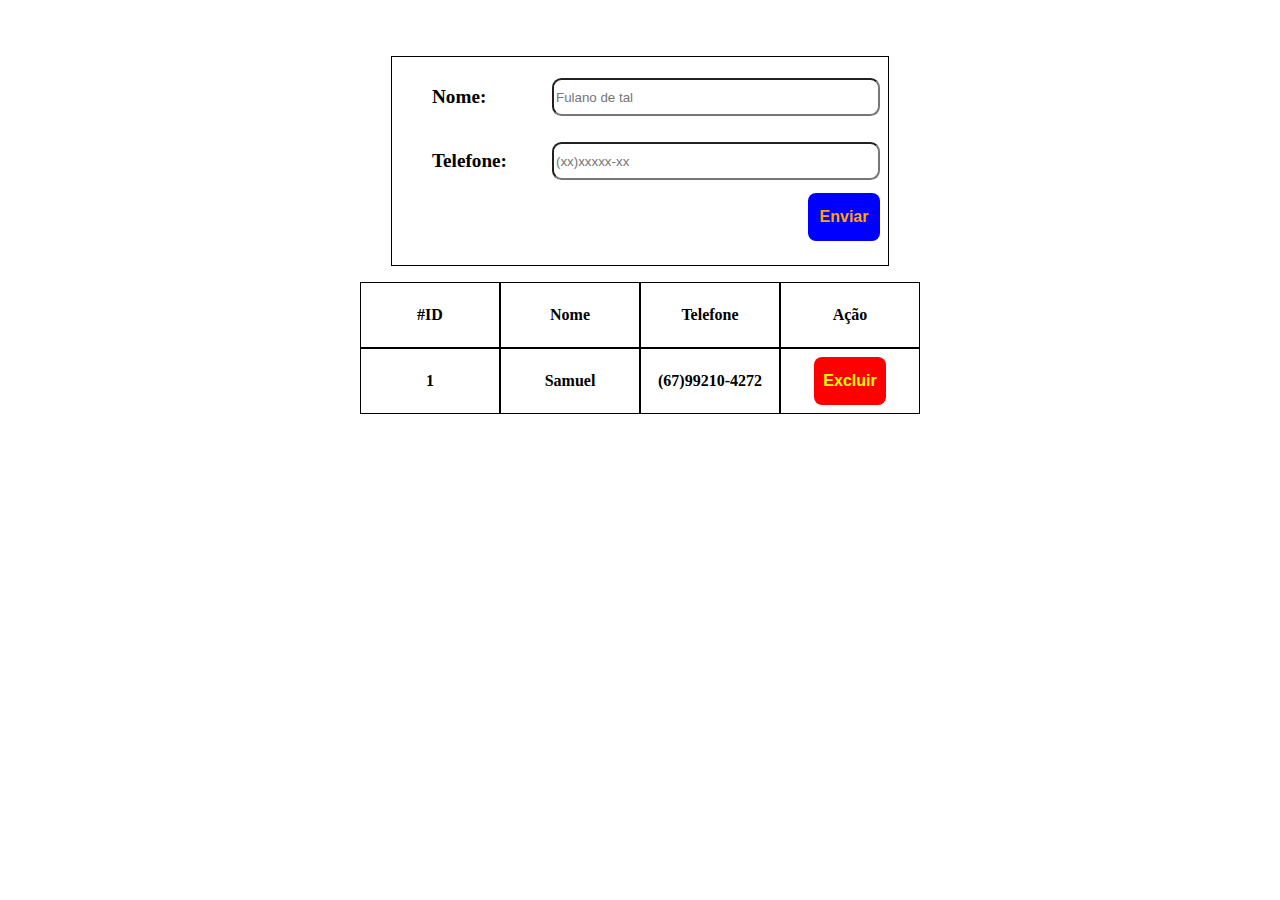
==== tabelajs/index.html @ 23f2e240 "Add files via upload" ====
<!DOCTYPE html>
<html lang="en">
<head>
    <meta charset="UTF-8">
    <meta name="viewport" content="width=device-width, initial-scale=1.0">
    <title>Form</title>
    <link rel="stylesheet" href="style.css">
</head>
<body>
    <div class="container">
        <form action="" class="form">
            <div class="inputs">
                <label for="txtNome">Nome: </label>
                <input type="text" name="txtNome" id="txtNome" placeholder="Fulano de tal">
            </div>
            <div class="inputs">
                    <label for="txtTel">Telefone: </label>
                    <input type="telefone" name="txtFone" id="txtFone" placeholder="(xx)xxxxx-xx">
            </div>
                <div class="button">
                    <button type="submit" class="enviar">Enviar</button>
                </div>
        </form>

        <div class="table" id="table">
            <div class="thead">
                <div class="tcell">#ID</div>
                <div class="tcell">Nome</div>
                <div class="tcell">Telefone</div>
                <div class="tcell">Ação</div>
            </div>
            <div class="tbody" id="table">
                <div class="tcell">1</div>
                <div class="tcell">Samuel</div>
                <div class="tcell">(67)99210-4272</div>
                <div class="tcell"><button>Excluir</button></div>
            </div>
        </div>
    </div>
</body>

<script src="script.js"></script>
</html>
---- tabelajs/style.css ----
.container {
    display: flex;
    align-items: center;
    justify-content: center;
    flex-direction: column;
    padding-top: 3rem;
    gap: 1rem;
    font-size: 1.2rem;
}

  .container .form {
    display: grid;
    grid-template-rows: repeat(3, 1fr);
    width: 30rem;
    height: 12rem;
    border: solid 1px black;
    padding: .5rem;
  }

  .container .form .inputs {
    display: flex;
    align-items: center;
    justify-content: space-between;
    font-weight: 600;
    margin-left: 2rem;
  }

  .container .form .inputs input{
    width: 20rem;
    height: 2rem;
    border-radius: .6rem;
  }

  .container .button{
    display: flex;
    justify-content: flex-end;
  }

  .container .button button{
    color: orange;
    background: blue;
  }

  .container button{
      width: 4.5rem;
      height: 3rem;
      font-size: 1rem;
      border-radius: .5rem;
      border: none;
      font-weight: 700;
  }


   .table {
       display: grid;
       grid-template-rows: 1fr 1fr;
       width: 35rem;
       font-weight: 600;
    
   }

   .table .thead,
   .table .tbody {
       display: grid;
       grid-template-columns: repeat(4, 1fr);
   }

   .tcell {
       display: flex;
       align-items: center;
       justify-content: center;
       font-size: 1rem;
       border: 1px solid black;
       padding: .5rem;
   }

   .tcell button{
    color: yellow;
    background: red;
   }
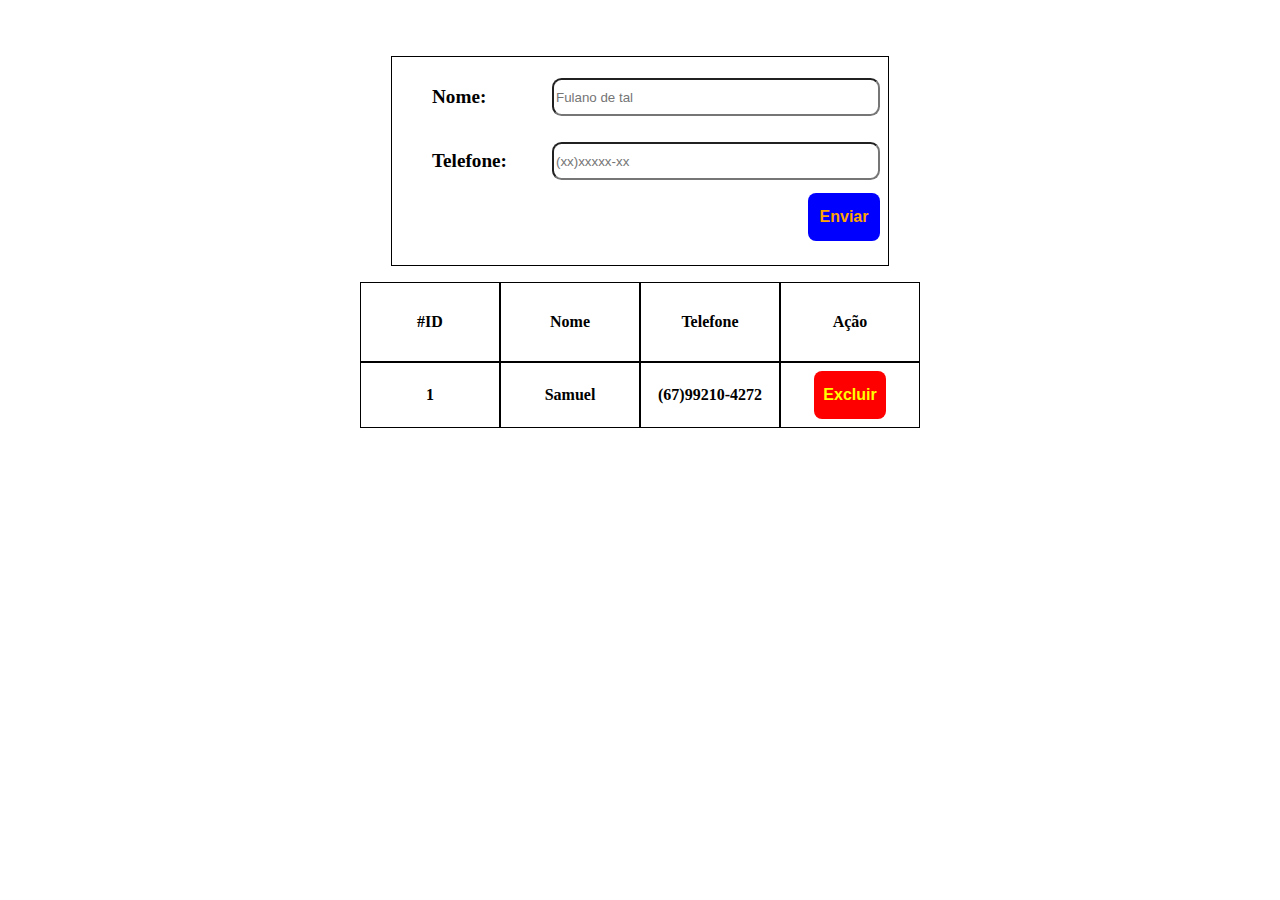
==== commit fc549eb0: "resolvendo a tarefa do dia 22" ====
--- a/tabelajs/index.html
+++ b/tabelajs/index.html
@@ -30,10 +30,12 @@
                 <div class="tcell">Ação</div>
             </div>
             <div class="tbody" id="table">
+                <div class="linhacontato">
                 <div class="tcell">1</div>
                 <div class="tcell">Samuel</div>
                 <div class="tcell">(67)99210-4272</div>
                 <div class="tcell"><button>Excluir</button></div>
+            </div>
             </div>
         </div>
     </div>
--- a/tabelajs/style.css
+++ b/tabelajs/style.css
@@ -53,14 +53,14 @@
 
    .table {
        display: grid;
-       grid-template-rows: 1fr 1fr;
+       grid-template-rows: 5rem 1fr;
        width: 35rem;
        font-weight: 600;
     
    }
 
    .table .thead,
-   .table .tbody {
+   .table .linhacontato {
        display: grid;
        grid-template-columns: repeat(4, 1fr);
    }
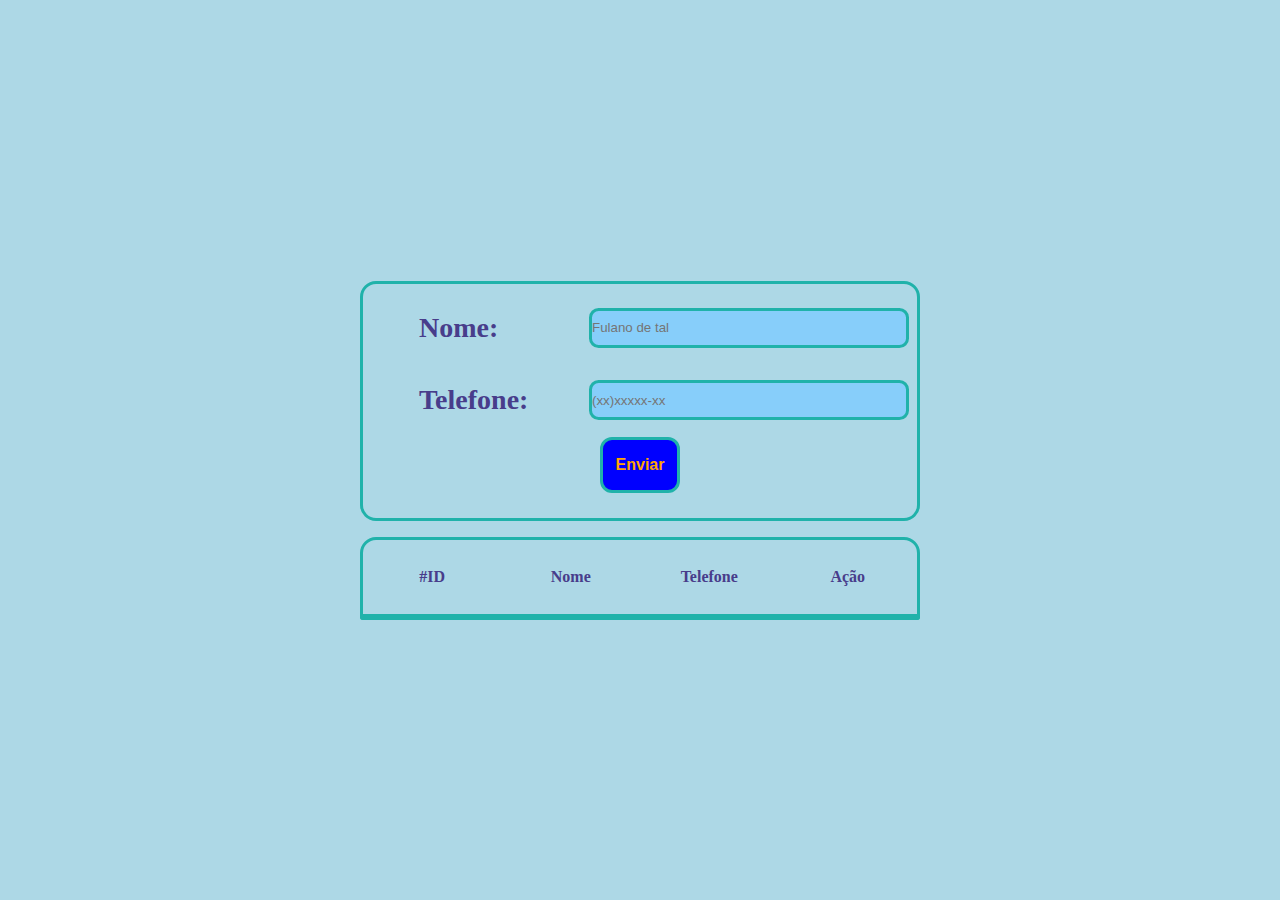
==== commit 6ea410d1: "TERMINANDO TUDO ATE STILIZEI" ====
--- a/tabelajs/index.html
+++ b/tabelajs/index.html
@@ -30,12 +30,12 @@
                 <div class="tcell">Ação</div>
             </div>
             <div class="tbody" id="table">
-                <div class="linhacontato">
+                <!--<div class="linhacontato">
                 <div class="tcell">1</div>
                 <div class="tcell">Samuel</div>
                 <div class="tcell">(67)99210-4272</div>
                 <div class="tcell"><button>Excluir</button></div>
-            </div>
+            </div>-->
             </div>
         </div>
     </div>
--- a/tabelajs/style.css
+++ b/tabelajs/style.css
@@ -1,20 +1,32 @@
+*{
+  margin: 0;
+  padding: 0;
+  box-sizing: border-box;
+}
 .container {
     display: flex;
     align-items: center;
     justify-content: center;
     flex-direction: column;
-    padding-top: 3rem;
     gap: 1rem;
     font-size: 1.2rem;
+    background-color: lightblue;
+    height: 100vh;
 }
 
   .container .form {
     display: grid;
     grid-template-rows: repeat(3, 1fr);
-    width: 30rem;
-    height: 12rem;
-    border: solid 1px black;
+    width: 35rem;
+    height: 15rem;
     padding: .5rem;
+    border: solid 3px lightseagreen;
+    border-radius: 1rem;
+  }
+
+  .container .form label{
+    font-size: 1.75rem;
+    color: darkslateblue;
   }
 
   .container .form .inputs {
@@ -22,18 +34,20 @@
     align-items: center;
     justify-content: space-between;
     font-weight: 600;
-    margin-left: 2rem;
+    margin-left: 3rem;
   }
 
   .container .form .inputs input{
     width: 20rem;
-    height: 2rem;
+    height: 2.5rem;
     border-radius: .6rem;
+    background-color: lightskyblue;
+    border: solid 3px lightseagreen;
   }
 
   .container .button{
     display: flex;
-    justify-content: flex-end;
+    justify-content: center;
   }
 
   .container .button button{
@@ -42,23 +56,36 @@
   }
 
   .container button{
-      width: 4.5rem;
-      height: 3rem;
+      width: 5rem;
+      height: 3.5rem;
       font-size: 1rem;
-      border-radius: .5rem;
-      border: none;
+      border-radius: .75rem;
+      border: solid 3px lightseagreen;
       font-weight: 700;
   }
-
 
    .table {
        display: grid;
        grid-template-rows: 5rem 1fr;
        width: 35rem;
        font-weight: 600;
-    
    }
 
+   .tbody{
+      border: solid 3px lightseagreen;
+      border-bottom-left-radius: 1rem;
+      border-bottom-right-radius: 1rem;
+      border-top: none;
+   }
+   .thead {
+      border: solid 3px lightseagreen;
+      border-top-left-radius: 1rem;
+      border-top-right-radius: 1rem;
+   }
+   .thead .tcell{
+      border: none;
+      color: darkslateblue;
+   }
    .table .thead,
    .table .linhacontato {
        display: grid;
@@ -70,8 +97,11 @@
        align-items: center;
        justify-content: center;
        font-size: 1rem;
-       border: 1px solid black;
        padding: .5rem;
+       border-top: solid 2px black;
+   }
+   .linhacontato:nth-child(1) .tcell{
+    border-top: none;
    }
 
    .tcell button{
